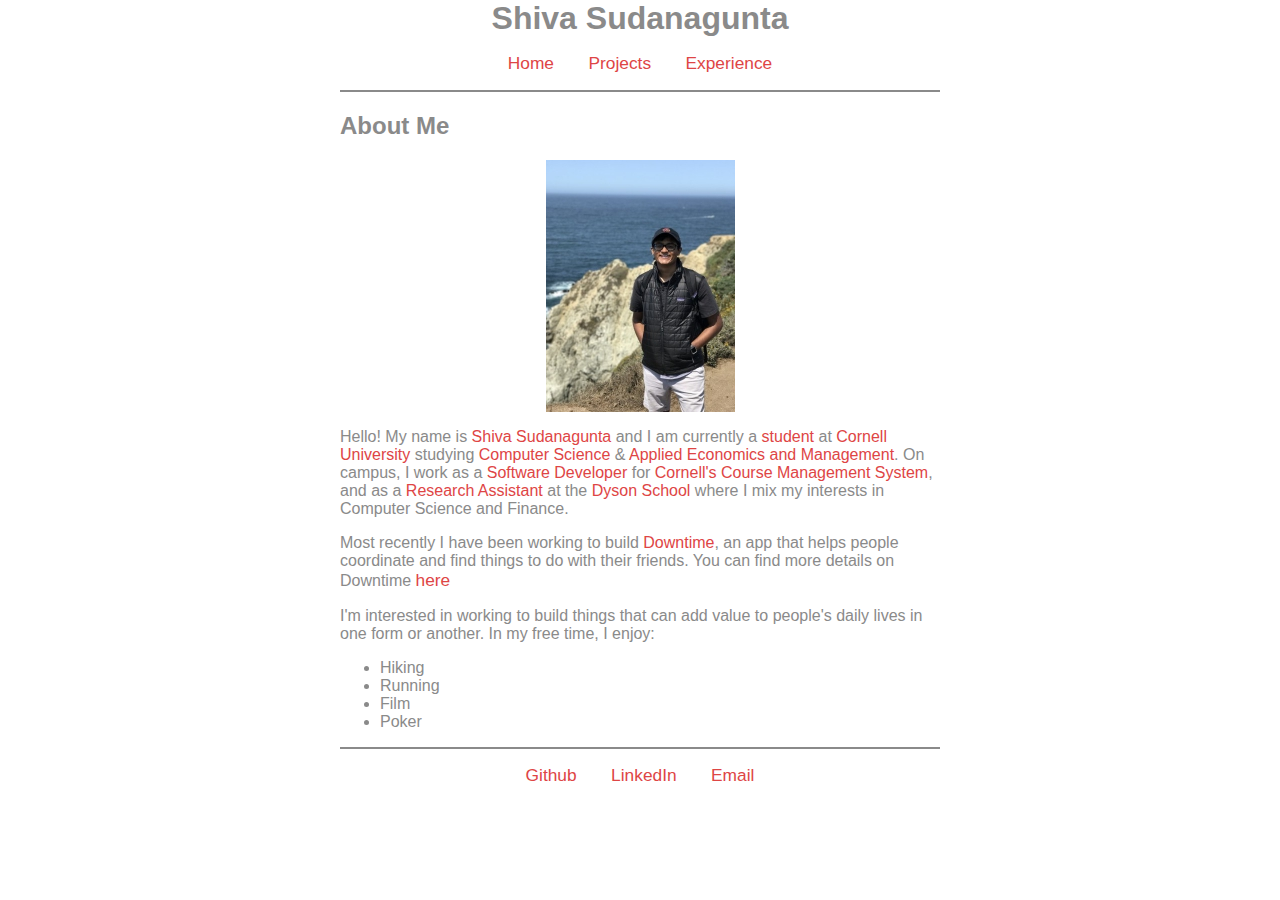
==== index.html @ a0c3ad46 "update bug" ====
<!DOCTYPE html>
<html lang="en">

<head>
    <meta charset="UTF-8">
    <title>Shiva Sudanagunta</title>
    <!-- <link rel="stylesheet" type="text/css" href="styles/theme1.css" media="all"/> -->
    <link rel="stylesheet" type="text/css" href="styles/theme2.css" media="all" />
</head>

<body>
    <header>
        <h1>Shiva Sudanagunta</h1>
        <nav>
            <ul>
                <li><a href="index.html">Home</a></li>
                <li><a href="projects.html">Projects</a></li>
                <li><a href="documents/Shiva_S_Sudanagunta_F20D_Resume.pdf" target="_blank">Experience</a></li>
            </ul>
        </nav>
    </header>
    <hr />
    <h2>About Me</h2>
    <!-- Source: This is a personal picture of myself -->
    <img src="images/shiva.jpg" alt="Picture of Shiva" />
    <p>Hello! My name is <em>Shiva Sudanagunta</em> and I am currently a <em>student</em> at <em>Cornell
            University</em> studying <em>Computer Science</em> & <em>Applied Economics and Management</em>. On campus, I
        work as a <em>Software Developer</em> for <em>Cornell's Course Management System</em>, and as a <em>Research
            Assistant</em> at the
        <em>Dyson
            School</em> where I mix my
        interests in Computer Science and Finance.
    <p> Most
        recently I have been working to build <em>Downtime</em>, an app that helps people coordinate and find things
        to do with their friends. You can find more details on Downtime <a href="projects.html">here</a>
    </p>
    <p>I'm interested in working to build things that can add value to people's daily lives in one form or another. In
        my free time, I enjoy:</p>
    <ul>
        <li>Hiking</li>
        <li>Running</li>
        <li>Film</li>
        <li>Poker</li>
    </ul>

    <hr />
    <footer>
        <nav>
            <ul>
                <li><a target="_blank" href="https://github.com/Shiv-uh?tab=repositories">Github</a></li>
                <li><a target="_blank" href="https://www.linkedin.com/in/shiva-sudanagunta-29758114a">LinkedIn</a></li>
                <li><a href="mailto:sss336@cornell.edu" target="_blank">Email</a></li>
            </ul>
        </nav>
    </footer>
</body>

</html>
---- styles/theme1.css ----
body {
background-color: #02052a ;
color: gray;
font-family: serif;
}

h1 {
    background: #303030;
    text-align: center;
}

h2 {
    background: #303030;
    text-align: center;
}

p {
    text-decoration-color: white;
}

a {
    color: white;
    text-decoration-color: white;
}

em {
    color: white;
    font-style: normal;
}

hr {
    border: 1px solid white;
}

img {
    background-color: white;
    margin: auto;
    padding: 10px;
    display: block;
}
---- styles/theme2.css ----
body {
    background-color: white ;
    color: #8a8a8a;
    font-family: Helvetica;
    width: 600px;
    margin: 0px auto;
}

h1 {
    text-align: center;
    margin: 0px auto;
    padding: 0;
}

em {
    color: #de4545;
    font-style: normal;
}

a {
    color: #de4545;
    text-decoration: none;
}

nav {
    text-align: center;
    margin: 0px auto;
}

nav ul {
    list-style: none;
    padding: 0;
}

nav ul li {
    display: inline;
    margin: 0px 15px;
    padding: 0px;
    font-size: 13pt;
}

p a {
    font-size: 13pt;
}

hr {
    border: 1px solid #8a8a8a;
}

img {
    margin: 0px auto;
    display: block;
}

figure img {
    width: 100%;
    display: block;
}
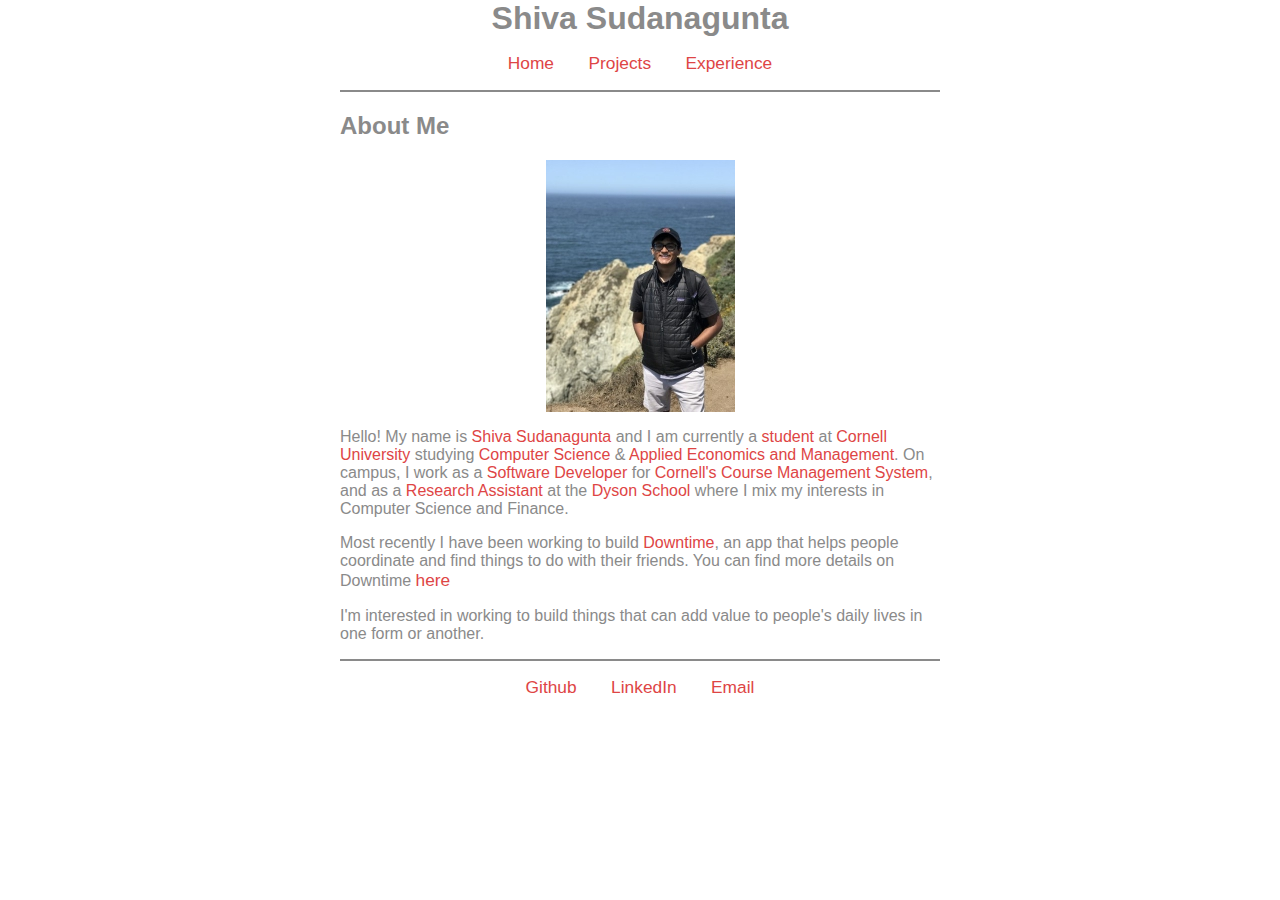
==== commit 0da1a004: "typo" ====
--- a/index.html
+++ b/index.html
@@ -34,15 +34,7 @@
         recently I have been working to build <em>Downtime</em>, an app that helps people coordinate and find things
         to do with their friends. You can find more details on Downtime <a href="projects.html">here</a>
     </p>
-    <p>I'm interested in working to build things that can add value to people's daily lives in one form or another. In
-        my free time, I enjoy:</p>
-    <ul>
-        <li>Hiking</li>
-        <li>Running</li>
-        <li>Film</li>
-        <li>Poker</li>
-    </ul>
-
+    <p>I'm interested in working to build things that can add value to people's daily lives in one form or another.</p>
     <hr />
     <footer>
         <nav>
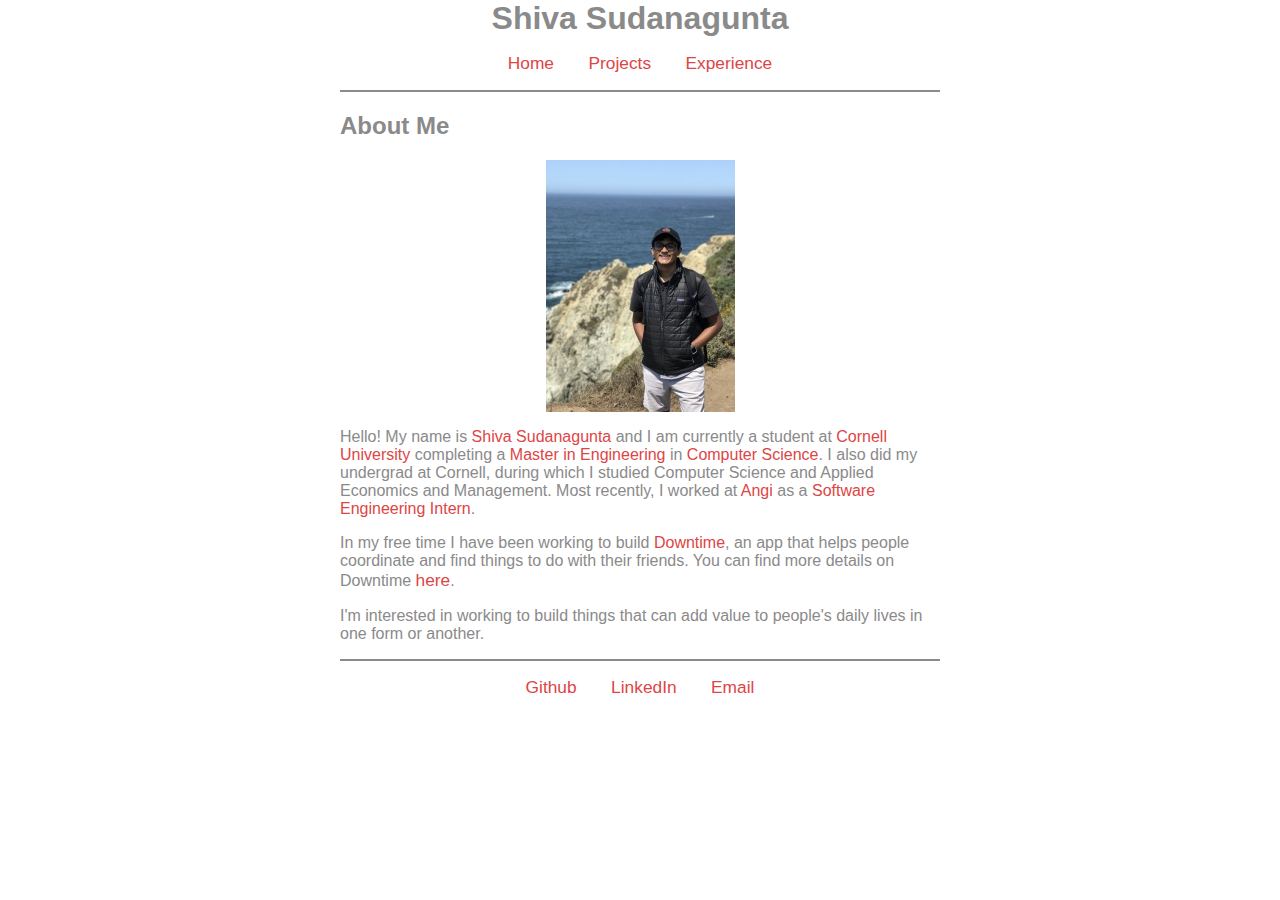
==== commit 05127bb1: "Update resume and text" ====
--- a/index.html
+++ b/index.html
@@ -15,7 +15,7 @@
             <ul>
                 <li><a href="index.html">Home</a></li>
                 <li><a href="projects.html">Projects</a></li>
-                <li><a href="documents/Shiva_S_Sudanagunta_F20D_Resume.pdf" target="_blank">Experience</a></li>
+                <li><a href="documents/Shiva_S_Sudanagunta_F21_Resume.pdf" target="_blank">Experience</a></li>
             </ul>
         </nav>
     </header>
@@ -23,16 +23,12 @@
     <h2>About Me</h2>
     <!-- Source: This is a personal picture of myself -->
     <img src="images/shiva.jpg" alt="Picture of Shiva" />
-    <p>Hello! My name is <em>Shiva Sudanagunta</em> and I am currently a <em>student</em> at <em>Cornell
-            University</em> studying <em>Computer Science</em> & <em>Applied Economics and Management</em>. On campus, I
-        work as a <em>Software Developer</em> for <em>Cornell's Course Management System</em>, and as a <em>Research
-            Assistant</em> at the
-        <em>Dyson
-            School</em> where I mix my
-        interests in Computer Science and Finance.
-    <p> Most
-        recently I have been working to build <em>Downtime</em>, an app that helps people coordinate and find things
-        to do with their friends. You can find more details on Downtime <a href="projects.html">here</a>
+    <p>Hello! My name is <em>Shiva Sudanagunta</em> and I am currently a student at <em>Cornell
+            University</em> completing a <em>Master in Engineering</em> in <em>Computer Science</em>. I also did
+            my undergrad at Cornell, during which I studied Computer Science and Applied Economics and Management.
+            Most recently, I worked at <em>Angi</em> as a <em>Software Engineering Intern</em>.
+    <p> In my free time I have been working to build <em>Downtime</em>, an app that helps people coordinate and find things
+        to do with their friends. You can find more details on Downtime <a href="projects.html">here</a>.
     </p>
     <p>I'm interested in working to build things that can add value to people's daily lives in one form or another.</p>
     <hr />
@@ -47,4 +43,4 @@
     </footer>
 </body>
 
-</html>+</html>
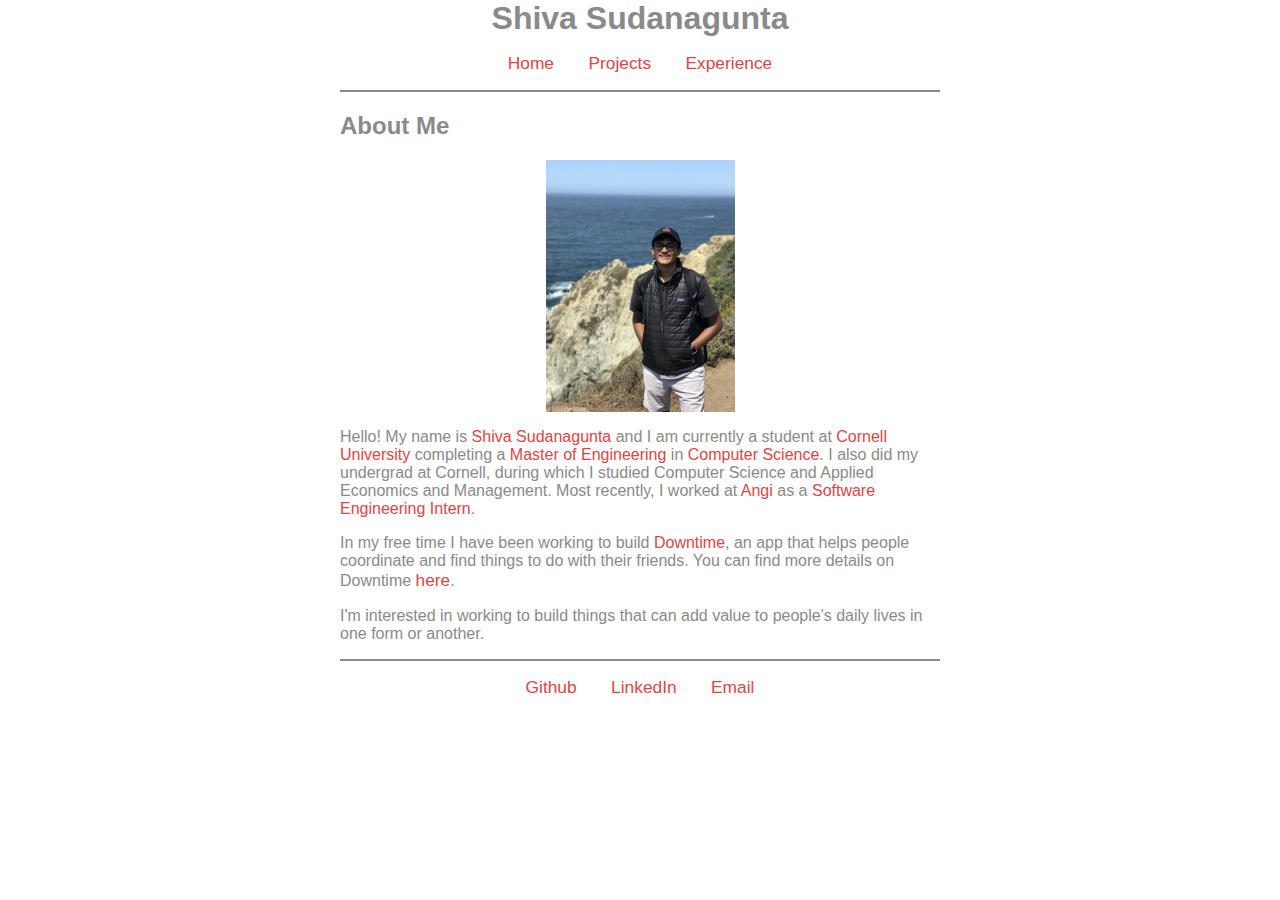
==== commit e4407c89: "Update resume" ====
--- a/index.html
+++ b/index.html
@@ -24,7 +24,7 @@
     <!-- Source: This is a personal picture of myself -->
     <img src="images/shiva.jpg" alt="Picture of Shiva" />
     <p>Hello! My name is <em>Shiva Sudanagunta</em> and I am currently a student at <em>Cornell
-            University</em> completing a <em>Master in Engineering</em> in <em>Computer Science</em>. I also did
+            University</em> completing a <em>Master of Engineering</em> in <em>Computer Science</em>. I also did
             my undergrad at Cornell, during which I studied Computer Science and Applied Economics and Management.
             Most recently, I worked at <em>Angi</em> as a <em>Software Engineering Intern</em>.
     <p> In my free time I have been working to build <em>Downtime</em>, an app that helps people coordinate and find things
